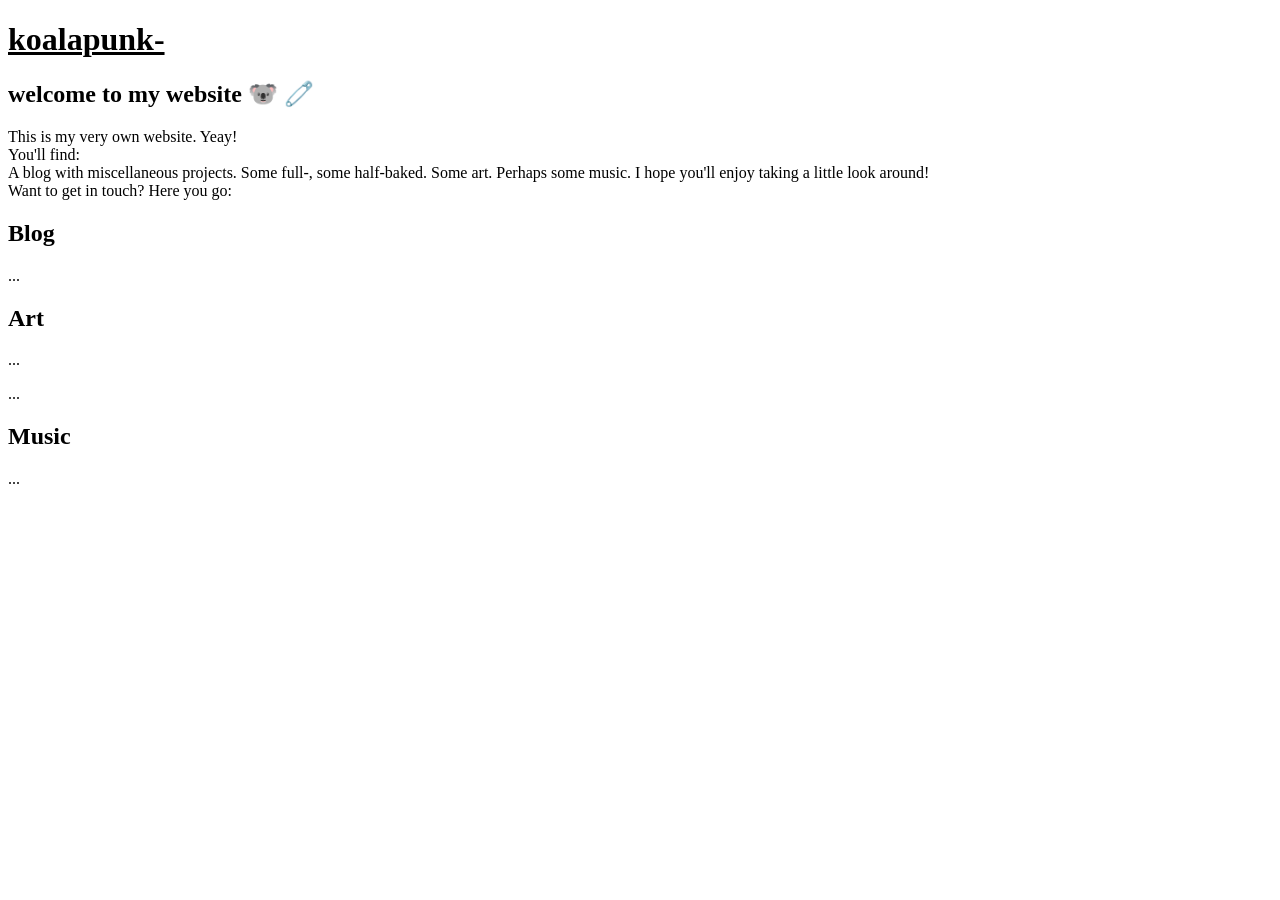
==== index.html @ 9b9c6843 "change index" ====
<!DOCTYPE html>
<html>
    <head>
        <link rel="stylesheet" href="style.css">
    </head>
        
        <h1 id="head-text"><u>koalapunk-</u></h1>
        <body>
      
        <div>
            <h2 id="welcome"> welcome to my website &#128040 &#129527</h2>
            <p id="welcome"> This is my very own website. Yeay! <br> You'll find: <br>
                A blog with miscellaneous projects. Some full-, some half-baked. Some art. Perhaps some music.
                I hope you'll enjoy taking a little look around! <br>
                Want to get in touch? Here you go:
             </p>
    
        </div>
        <div class="container">
           <h2 id="projects-heading">Blog </h2>
           <p id="projects">... </p>

        </div>
        <div class="container">
           <h2 id="projects-heading">Art </h2>
           <p id="projects"> ... </p>
            <p id="projects"> ... </p>

        </div>
        <div class="container">
            <h2 id="projects-heading">Music</h2>
            <p id="projects"> ... </p>
        </div>
        </body>
</html>
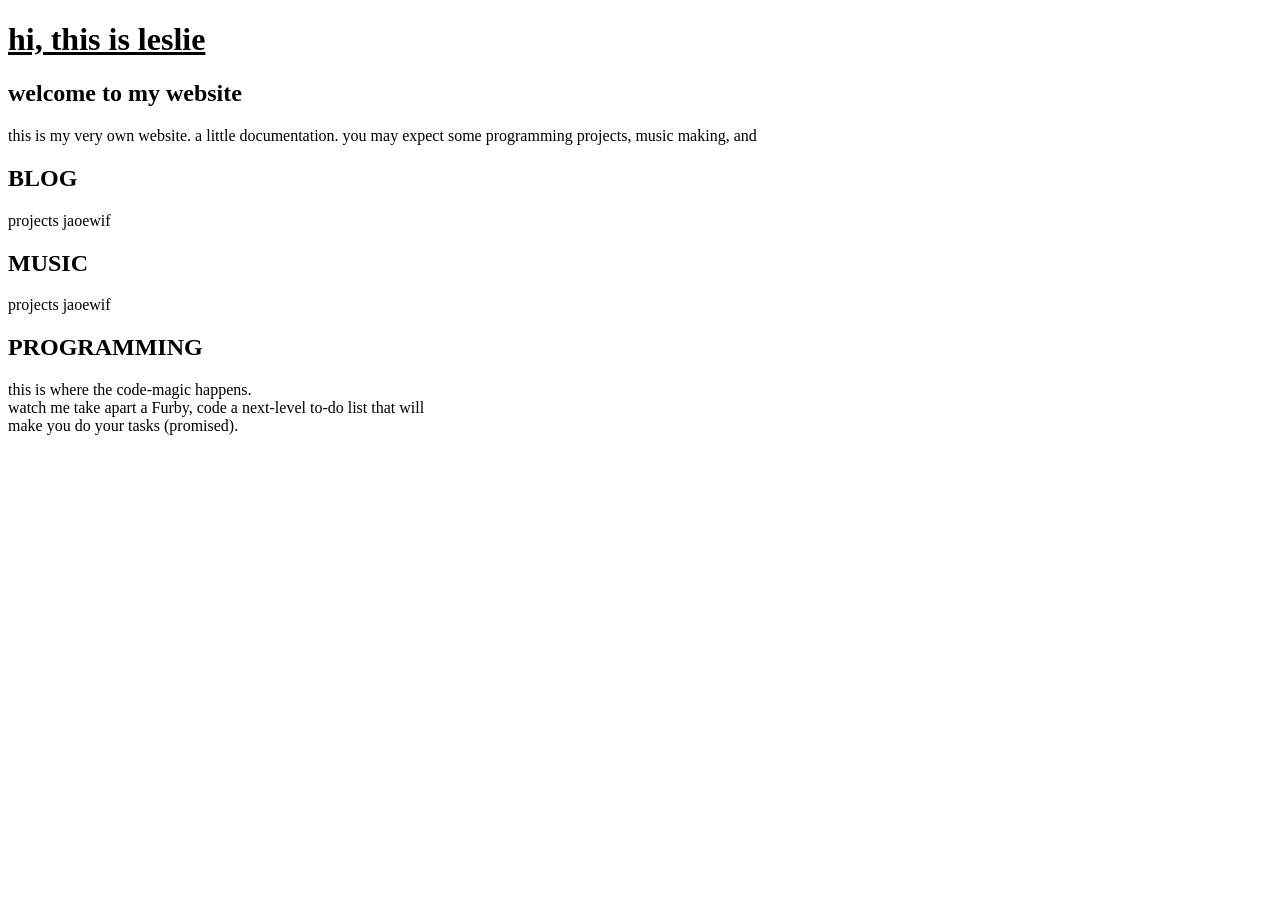
==== commit f428ce59: "add files" ====
--- a/index.html
+++ b/index.html
@@ -1,35 +1,38 @@
 <!DOCTYPE html>
-<html>
+<html lang="en">
     <head>
-        <link rel="stylesheet" href="style.css">
+        <meta charset="utf-8">
+        <meta name="viewport" content="width=device-width, initial-scale=1">
     </head>
-        
-        <h1 id="head-text"><u>koalapunk-</u></h1>
+
+        <h1 id="head-text"><u>hi, this is leslie</u></h1>
         <body>
       
         <div>
-            <h2 id="welcome"> welcome to my website &#128040 &#129527</h2>
-            <p id="welcome"> This is my very own website. Yeay! <br> You'll find: <br>
-                A blog with miscellaneous projects. Some full-, some half-baked. Some art. Perhaps some music.
-                I hope you'll enjoy taking a little look around! <br>
-                Want to get in touch? Here you go:
-             </p>
+            <h2 id="welcome"> welcome to my website</h2>
+            <p id="welcome"> this is my very own website. a little documentation. you may expect some programming projects, music making, and  
+                
+            </p>
     
         </div>
         <div class="container">
-           <h2 id="projects-heading">Blog </h2>
-           <p id="projects">... </p>
+           <h2 id="projects">BLOG </h2>
+           <p id="projects">projects jaoewif</p>
 
         </div>
         <div class="container">
-           <h2 id="projects-heading">Art </h2>
-           <p id="projects"> ... </p>
-            <p id="projects"> ... </p>
+           <h2 id="projects">MUSIC </h2>
+           <p id="projects">projects jaoewif</p>
+        </div>
 
-        </div>
-        <div class="container">
-            <h2 id="projects-heading">Music</h2>
-            <p id="projects"> ... </p>
-        </div>
+    </div>
+    <div class="container">
+       <h2 id="projects">PROGRAMMING</h2>
+       <p id="projects">this is where the code-magic happens. <br>
+        watch me take apart a Furby, code a next-level to-do list that will <br>
+        make you do your tasks (promised). </p>
+    </div>
+
+
         </body>
 </html>
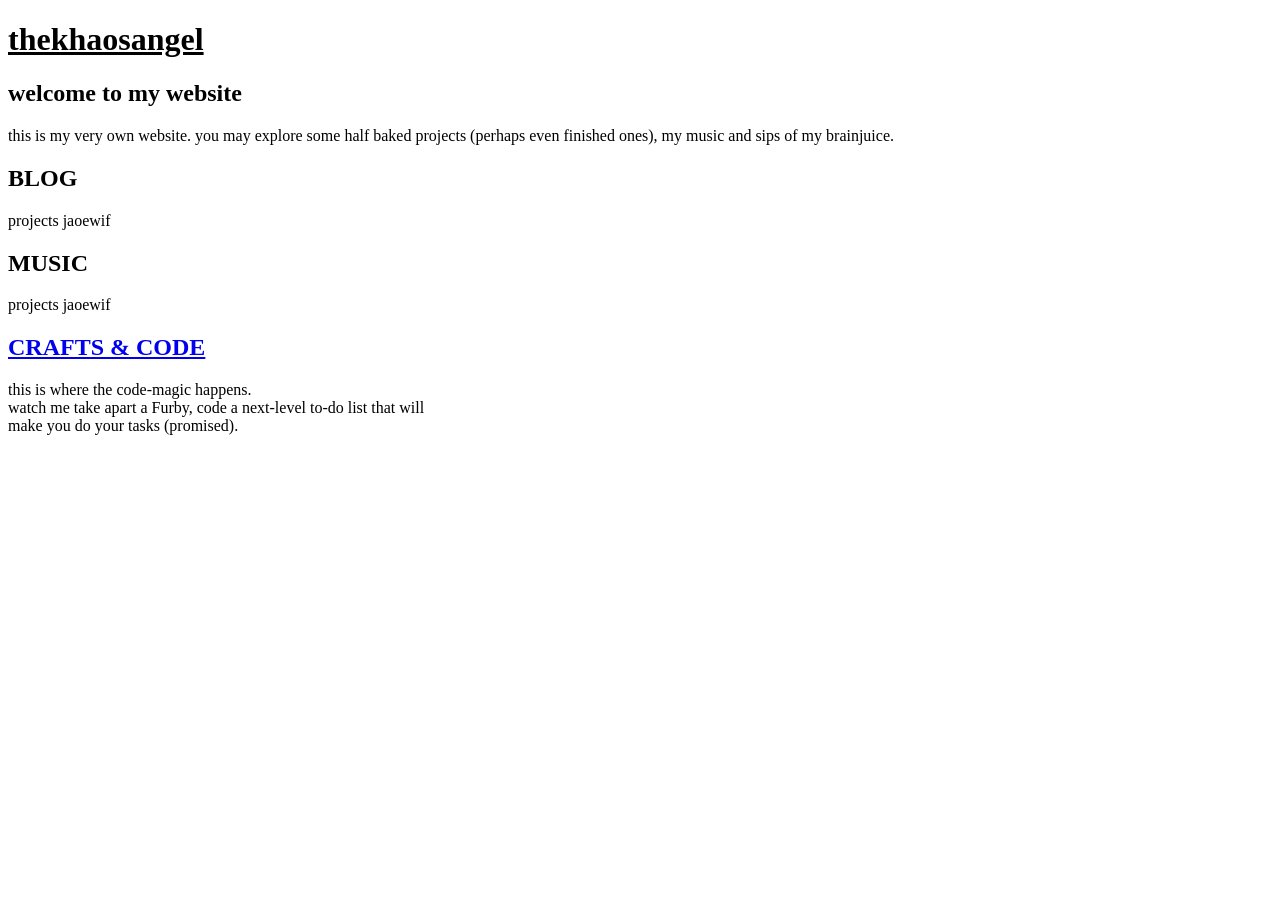
==== commit 5f709cae: "add files" ====
--- a/index.html
+++ b/index.html
@@ -5,29 +5,28 @@
         <meta name="viewport" content="width=device-width, initial-scale=1">
     </head>
 
-        <h1 id="head-text"><u>hi, this is leslie</u></h1>
+        <h1 id="head-text"><u>thekhaosangel</u></h1>
         <body>
       
         <div>
             <h2 id="welcome"> welcome to my website</h2>
-            <p id="welcome"> this is my very own website. a little documentation. you may expect some programming projects, music making, and  
-                
+            <p id="welcome"> this is my very own website. you may explore some half baked projects (perhaps even finished ones), my music and sips of my brainjuice.                
             </p>
     
         </div>
         <div class="container">
-           <h2 id="projects">BLOG </h2>
+           <h2 id="projects-heading">BLOG </h2>
            <p id="projects">projects jaoewif</p>
 
         </div>
         <div class="container">
-           <h2 id="projects">MUSIC </h2>
+           <h2 id="projects-heading">MUSIC </h2>
            <p id="projects">projects jaoewif</p>
         </div>
 
     </div>
     <div class="container">
-       <h2 id="projects">PROGRAMMING</h2>
+       <h2 id="projects-heading"><a href= "thekhaosangel.github.io/CRAFTSANDCODE" target="_self">CRAFTS & CODE</a></h2>
        <p id="projects">this is where the code-magic happens. <br>
         watch me take apart a Furby, code a next-level to-do list that will <br>
         make you do your tasks (promised). </p>
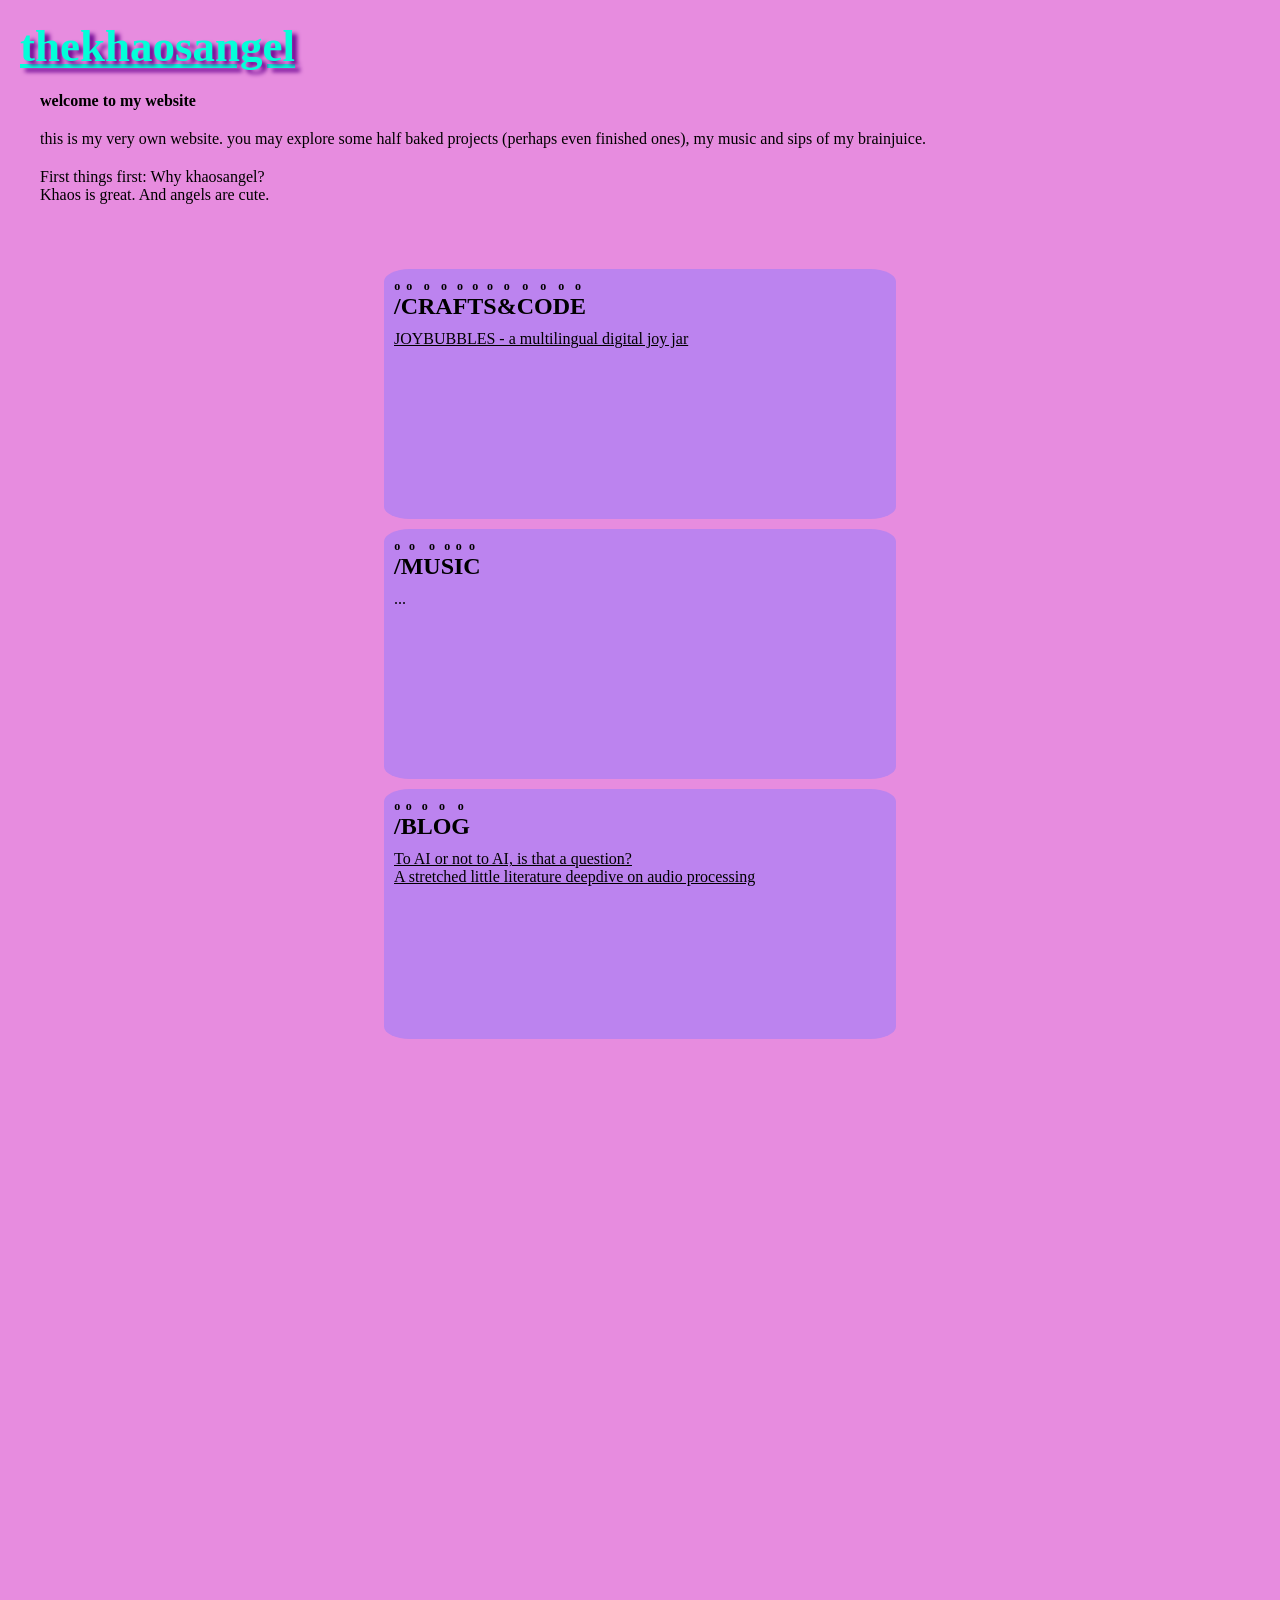
==== commit 669a7588: "-m add new JUN" ====
--- a/index.html
+++ b/index.html
@@ -3,35 +3,48 @@
     <head>
         <meta charset="utf-8">
         <meta name="viewport" content="width=device-width, initial-scale=1">
+        <link rel="stylesheet" href="style.css">
     </head>
 
-        <h1 id="head-text"><u>thekhaosangel</u></h1>
+        <h1 id="head-text"><a href="./index.html" target="_self"><u>thekhaosangel</u></a></h1>
         <body>
       
         <div>
             <h2 id="welcome"> welcome to my website</h2>
             <p id="welcome"> this is my very own website. you may explore some half baked projects (perhaps even finished ones), my music and sips of my brainjuice.                
             </p>
-    
+
+            <p id="welcome"> First things first: Why khaosangel? <br>
+                Khaos is great. And angels are cute.
+            </p>
         </div>
-        <div class="container">
-           <h2 id="projects-heading">BLOG </h2>
-           <p id="projects">projects jaoewif</p>
+
+    <div class="container">
+       <h2 id="projects-heading"><a href= "./craftsandcode.html" target="_self">/CRAFTS&CODE</a></h2>
+       <p id="projects">
+            <a href="./craftsandcode.html#JoyB" target="self"><u>JOYBUBBLES - a multilingual digital joy jar</u></a>
+            <br>
+             <!-- ADD: built a mushroom shelf<br>
+             fixed a beautiful chandelier <br>
+           built a music memories based website<br>
+           took apart a Furby<br>
+           coded a next-level to-do list <br>
+            -->
+    </div>
 
         </div>
-        <div class="container">
-           <h2 id="projects-heading">MUSIC </h2>
-           <p id="projects">projects jaoewif</p>
+    <div class="container">
+           <h2 id="projects-heading"><a href= "./music.html" target="_self">/MUSIC</a></h2>
+           <p id="projects">...</p>
         </div>
 
-    </div>
+        </div>
     <div class="container">
-       <h2 id="projects-heading"><a href= "thekhaosangel.github.io/CRAFTSANDCODE" target="_self">CRAFTS & CODE</a></h2>
-       <p id="projects">this is where the code-magic happens. <br>
-        watch me take apart a Furby, code a next-level to-do list that will <br>
-        make you do your tasks (promised). </p>
-    </div>
+           <h2 id="projects-heading"><a href= "./blog.html" target="_self">/BLOG</a></h2>
+           <p id="projects"> <a href="./blog.html#ToAI" target="self"><u>To AI or not to AI, is that a question?<u></a><br>
+            <a href="./blog.html#LitAudioPro" target="self"><u>A stretched little literature deepdive on audio processing</u></a>
+        </p>
 
-
+           
         </body>
-</html>
+</html>
--- a/style.css
+++ b/style.css
@@ -0,0 +1,104 @@
+*,
+*:before,
+*:after{
+    padding: 0;
+    margin: 0;
+    box-sizing: border-box;
+}
+
+body{
+    height: 400vh;
+    background: #e78cdf;
+    }
+
+#head-text{
+    margin-top: 20px;
+    margin-left: 20px;
+    margin-bottom: 20px;
+    font-family:'avenir-black';
+    font-size: 45px;
+    color: white;
+    text-shadow: 5px 4px 4px rgb(110, 7, 147);
+    a:link {
+    color: rgb(3, 255, 217);
+}
+    /* mouse over link */
+    a:hover {
+    color: hotpink;
+    }
+
+    /* selected link */
+    a:active {
+    color: rgb(119, 255, 0);
+    }
+}
+
+#welcome{
+    margin-top: 20px;
+    margin-left: 40px;
+    margin-right: 40px;
+    font-family: 'avenir';
+    font-size: 12pt;
+}
+
+
+.container{
+    width: 40%;
+    top: 5%;
+    left: 50%;
+    background: rgb(188, 131, 239);
+    border-radius: 5%;
+    min-width: 500px;
+    position: relative;
+    min-height: 250px;
+    transform: translate(-50%, -50%);
+}
+
+#projects-heading{
+    margin-top: 10px;
+    margin-left: 10px;
+    padding-top: 2%;
+    font-family: 'avenir-black';
+    text-emphasis-style: "o";
+
+
+}
+
+#projects{
+    margin-top: 5px;
+    margin-left: 10px;
+    margin-right: 40px;
+    padding-top: 1%;
+    font-family: 'avenir';
+}
+
+#projects-details{
+    margin-top: 0.5px;
+    margin-left: 10px;
+    margin-right: 40px;
+    padding-top: 1%;
+    font-family: 'avenir';
+    font-size: 15px;
+}
+
+/*linkstyles*/
+/* unvisited link */
+a:link {
+  color: rgb(0, 0, 0);
+}
+
+
+/* mouse over link */
+a:hover {
+  color: hotpink;
+}
+
+/* selected link */
+a:active {
+  color: rgb(119, 255, 0);
+}
+
+/*remove underlining from links*/
+a {
+    text-decoration: none;
+}
